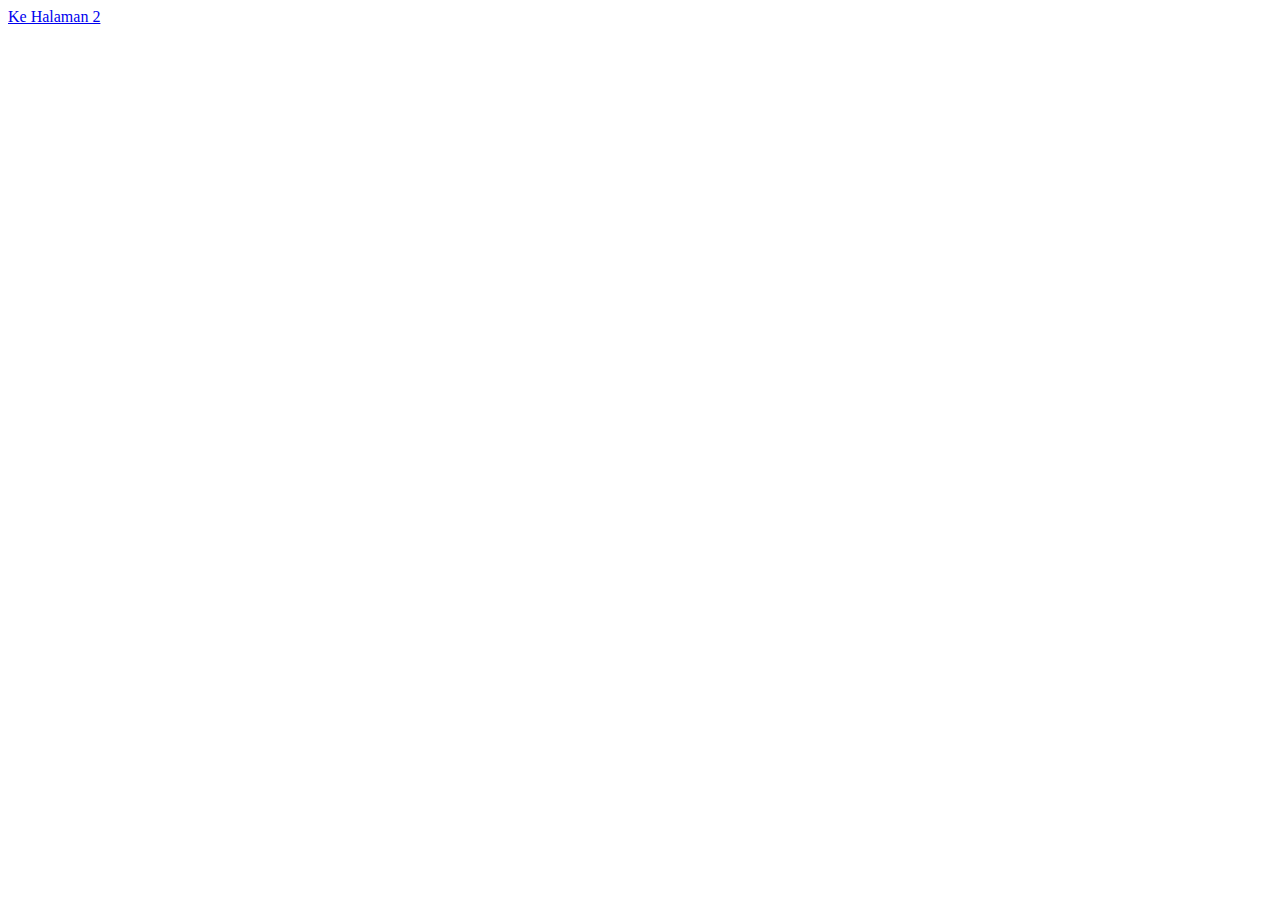
==== Percobaan-1/index.html @ 243f7eb6 "Add files via upload" ====
<!DOCTYPE html>
<html lang="en">
<head>
    <meta charset="UTF-8">
    <meta name="viewport" content="width=device-width, initial-scale=1.0">
    <title>Pertemuan 1</title>
</head>


<a href="halaman2.html">Ke Halaman 2</a><br><br>

</body>
</html>
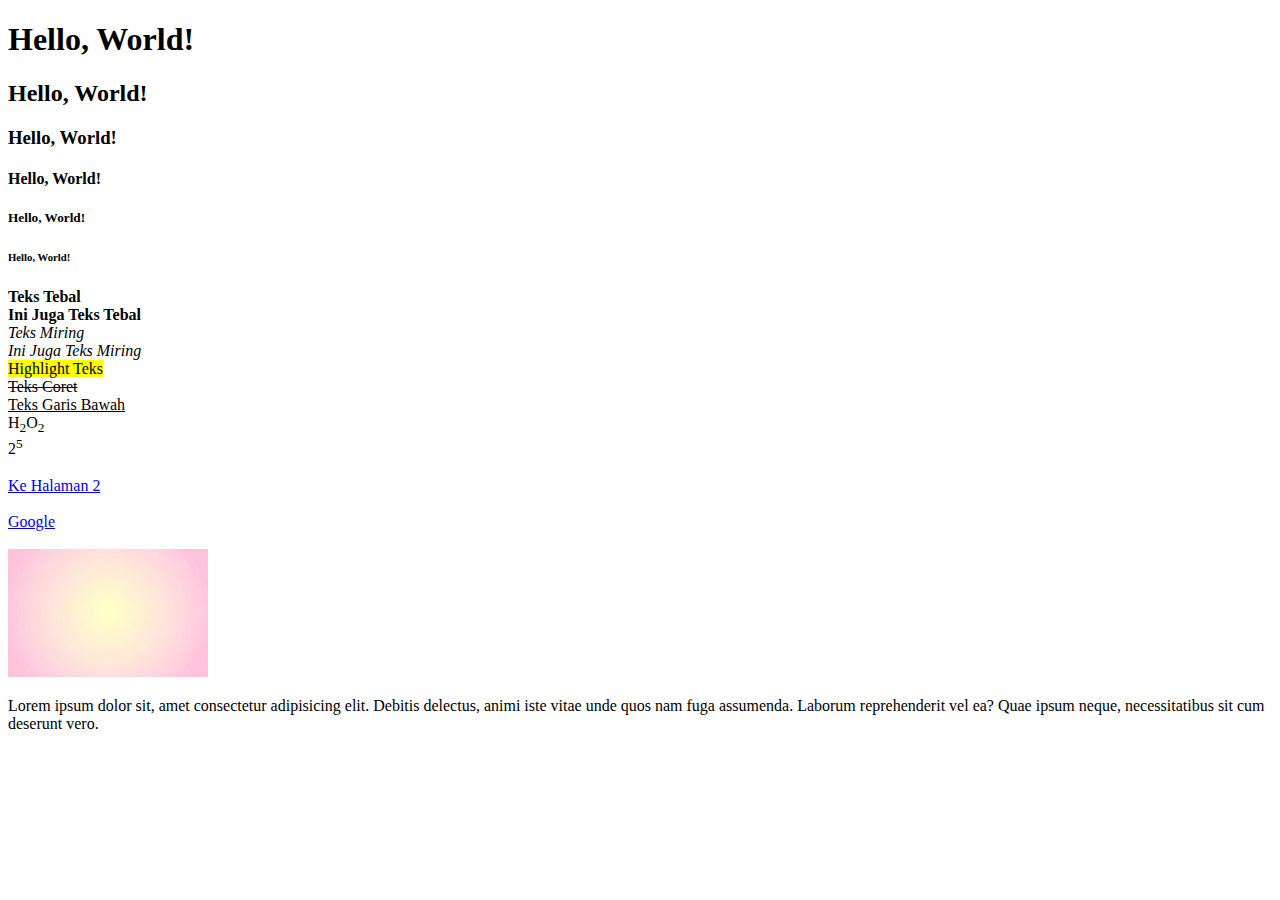
==== commit 8e079e8b: "up code" ====
--- a/Percobaan-1/index.html
+++ b/Percobaan-1/index.html
@@ -5,9 +5,43 @@
     <meta name="viewport" content="width=device-width, initial-scale=1.0">
     <title>Pertemuan 1</title>
 </head>
+<body>
+    <!-- Kode dibawah ini untuk membuat heading -->
 
+    <h1>Hello, World!</h1>
+    <h2>Hello, World!</h2>
+    <h3>Hello, World!</h3>
+    <h4>Hello, World!</h4>
+    <h5>Hello, World!</h5>
+    <h6>Hello, World!</h6>
 
-<a href="halaman2.html">Ke Halaman 2</a><br><br>
+    <!-- <p>Lorem ipsum dolor sit amet consectetur adipisicing elit. Asperiores, veritatis. Commodi, eveniet asperiores? Ex, ea!</p> -->
+
+    <b>Teks Tebal</b> <br>
+    <strong>Ini Juga Teks Tebal</strong> <br>
+    <i>Teks Miring</i> <br>
+    <em>Ini Juga Teks Miring</em> <br>
+    <mark>Highlight Teks</mark> <br>
+    <del>Teks Coret</del> <br>
+    <ins>Teks Garis Bawah</ins> <br>
+    H<sub>2</sub>O<sub>2</sub><br>
+    2<sup>5</sup><br><br>
+
+    <a href="halaman2.html">Ke Halaman 2</a><br><br>
+
+    <a href="https://www.google.com/" target="_blank">Google</a><br><br>
+
+    <img src="img/plainbg.jfif" alt="plainbg" width="200px">
+
+    <!-- koment ini digunakan memngomentari blok kode-->
+    <p>Lorem ipsum dolor sit, amet consectetur adipisicing elit. 
+        Debitis delectus, animi iste vitae unde quos nam fuga assumenda. 
+        Laborum reprehenderit vel ea? Quae ipsum neque, necessitatibus sit cum deserunt vero.</p>
+    <!--kode dibawah ini untuk mematikan blok kode-->
+    <!--<p>Lorem ipsum dolor sit, amet consectetur adipisicing elit. 
+    Debitis delectus, animi iste vitae unde quos nam fuga assumenda. 
+    Laborum reprehenderit vel ea? Quae ipsum neque, necessitatibus sit cum deserunt vero.</p>-->
+
 
 </body>
 </html>